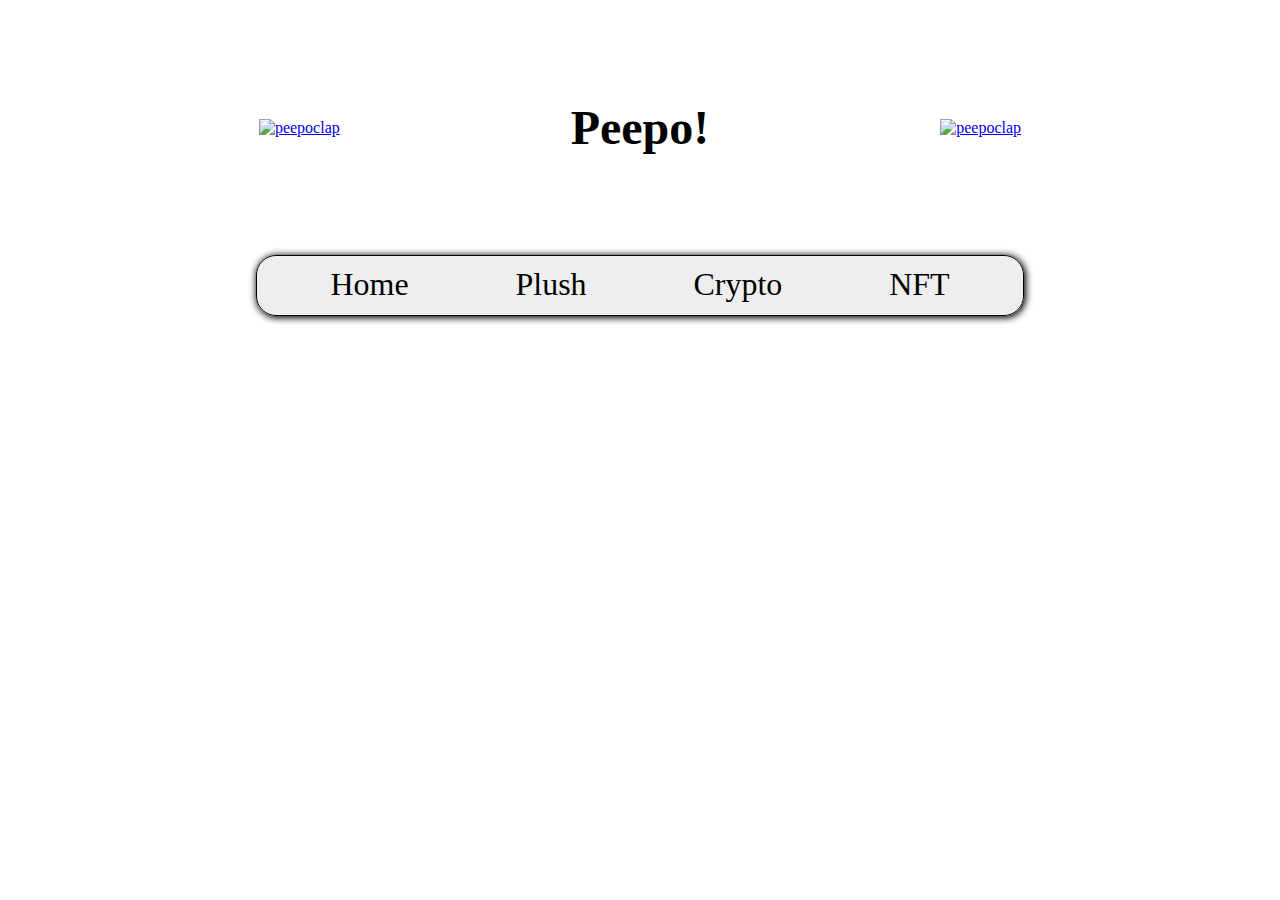
==== index.html @ 83f455d0 "clone" ====
<!DOCTYPE html>
<html lang="en">
  <head>
    <meta charset="UTF-8" />
    <meta name="viewport" content="width=device-width, initial-scale=1.0" />
    <link rel="stylesheet" href="style.css" />
    <title>Peepo!</title>
  </head>
  <body>
    <header>
      <div class="title">
        <a href="https://emoji.gg/emoji/3530-peepoclap"
          ><img
            src="https://cdn3.emoji.gg/emojis/3530-peepoclap.png"
            width="64px"
            height="64px"
            alt="peepoclap"
        /></a>
        <h1>Peepo!</h1>
        <a href="https://emoji.gg/emoji/3530-peepoclap"
          ><img
            src="https://cdn3.emoji.gg/emojis/3530-peepoclap.png"
            width="64px"
            height="64px"
            alt="peepoclap"
        /></a>
      </div>
      <div class="menu">
        <ul>
          <li><a href="http://">Home</a></li>
          <li>
            <a href="https://coinstats.app/nft/proof_of_pepe_v4/">Plush</a>
          </li>
          <li>
            <a href="https://coinmarketcap.com/fr/currencies/peepo/">Crypto</a>
          </li>
          <li>
            <a href="https://www.etsy.com/fr/market/pepe_the_frog_plush/"
              >NFT</a
            >
          </li>
        </ul>
      </div>
    </header>
    <section></section>

    <footer></footer>
  </body>
</html>
---- style.css ----
* {
  padding: 0;
  margin: 0;
  box-sizing: border-box;
  list-style: none;
}

body {
  background-image: url("../img/pepe.jpg") center;
}

header {
  width: 100%;
  height: 100vh;
}
header .title {
  display: flex;
  align-items: center;
  width: 80%;
  justify-content: space-evenly;
  margin: 0 auto;
}
header .title h1 {
  text-align: center;
  padding: 100px;
  font-size: 3rem;
}
header .menu ul {
  display: flex;
  width: 60%;
  margin: 0 auto;
  justify-content: space-around;
  font-size: 2rem;
  background: rgba(0, 0, 0, 0.068);
  border-radius: 20px;
  padding: 10px 20px;
  border: 1px solid black;
  box-shadow: 1px 1px 7px 1px black;
}
header .menu ul li {
  border-bottom: 2px solid rgba(0, 0, 0, 0);
  transition: border-bottom 0.2s ease;
}
header .menu ul li:hover {
  border-bottom: 2px solid black;
  cursor: pointer;
}
header .menu ul li a {
  text-decoration: none;
  color: black;
}/*# sourceMappingURL=style.css.map */
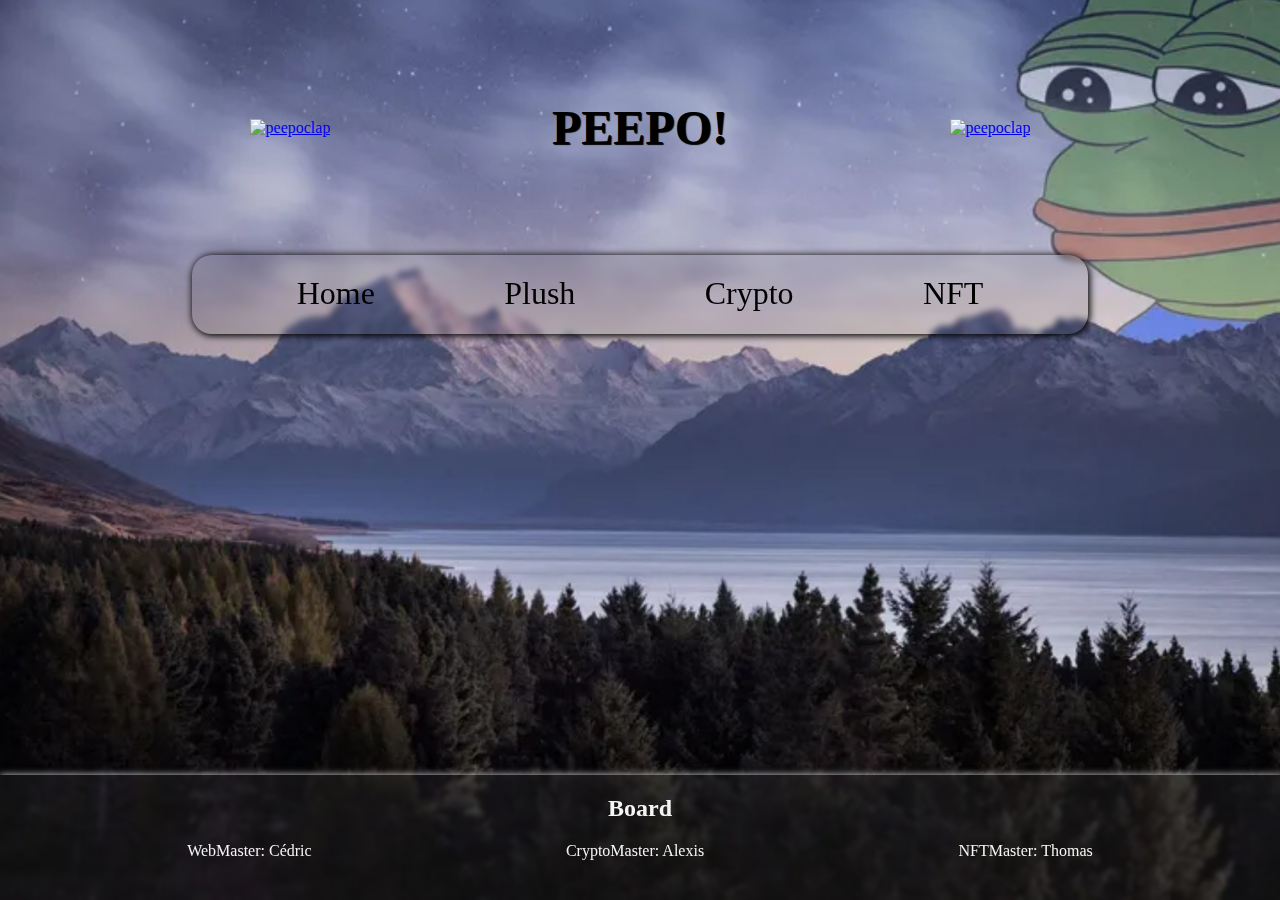
==== commit 7a0bfe36: "peepoooo" ====
--- a/index.html
+++ b/index.html
@@ -4,6 +4,8 @@
     <meta charset="UTF-8" />
     <meta name="viewport" content="width=device-width, initial-scale=1.0" />
     <link rel="stylesheet" href="style.css" />
+    <link rel="icon" type="image/png" href="img/icone.png" />
+
     <title>Peepo!</title>
   </head>
   <body>
@@ -12,30 +14,30 @@
         <a href="https://emoji.gg/emoji/3530-peepoclap"
           ><img
             src="https://cdn3.emoji.gg/emojis/3530-peepoclap.png"
-            width="64px"
-            height="64px"
+            width="40px"
+            height="40px"
             alt="peepoclap"
         /></a>
         <h1>Peepo!</h1>
         <a href="https://emoji.gg/emoji/3530-peepoclap"
           ><img
             src="https://cdn3.emoji.gg/emojis/3530-peepoclap.png"
-            width="64px"
-            height="64px"
+            width="40px"
+            height="40px"
             alt="peepoclap"
         /></a>
       </div>
       <div class="menu">
         <ul>
-          <li><a href="http://">Home</a></li>
+          <li><a href="./index.html">Home</a></li>
           <li>
-            <a href="https://coinstats.app/nft/proof_of_pepe_v4/">Plush</a>
+            <a href="./index.html">Plush</a>
           </li>
           <li>
-            <a href="https://coinmarketcap.com/fr/currencies/peepo/">Crypto</a>
+            <a href="./index.html">Crypto</a>
           </li>
           <li>
-            <a href="https://www.etsy.com/fr/market/pepe_the_frog_plush/"
+            <a href="./index.html"
               >NFT</a
             >
           </li>
@@ -44,6 +46,16 @@
     </header>
     <section></section>
 
-    <footer></footer>
+    <footer>
+      <div class="board">
+        <h3>Board</h3>
+        <ul>
+          <li>WebMaster: Cédric</li>
+          <li>CryptoMaster: Alexis</li>
+          <li>NFTMaster: Thomas</li>
+        </ul>
+      </div>
+    </footer>
+    <script src="./flex.js"></script>
   </body>
 </html>
--- a/style.css
+++ b/style.css
@@ -6,12 +6,12 @@
 }
 
 body {
-  background-image: url("../img/pepe.jpg") center;
+  background: url("./img/pepe.jpg") center/cover;
+  height: 100vh;
 }
 
 header {
   width: 100%;
-  height: 100vh;
 }
 header .title {
   display: flex;
@@ -24,18 +24,21 @@
   text-align: center;
   padding: 100px;
   font-size: 3rem;
+  text-transform: uppercase;
+  text-shadow: 1px 1px 1px black;
 }
 header .menu ul {
   display: flex;
-  width: 60%;
+  width: 70%;
   margin: 0 auto;
   justify-content: space-around;
   font-size: 2rem;
   background: rgba(0, 0, 0, 0.068);
   border-radius: 20px;
-  padding: 10px 20px;
-  border: 1px solid black;
+  padding: 20px 40px;
   box-shadow: 1px 1px 7px 1px black;
+  -webkit-backdrop-filter: blur(3px);
+          backdrop-filter: blur(3px);
 }
 header .menu ul li {
   border-bottom: 2px solid rgba(0, 0, 0, 0);
@@ -48,4 +51,26 @@
 header .menu ul li a {
   text-decoration: none;
   color: black;
+}
+
+footer .board {
+  color: whitesmoke;
+  width: 100%;
+  margin: 0 auto;
+  text-align: center;
+  background: rgba(212, 212, 212, 0.068);
+  padding: 20px 40px;
+  box-shadow: 1px 1px 7px 1px rgb(212, 212, 212);
+  -webkit-backdrop-filter: blur(2px);
+          backdrop-filter: blur(2px);
+  position: fixed;
+  bottom: 0px;
+}
+footer .board h3 {
+  font-size: 1.5rem;
+}
+footer .board ul {
+  padding: 20px;
+  display: flex;
+  justify-content: space-around;
 }/*# sourceMappingURL=style.css.map */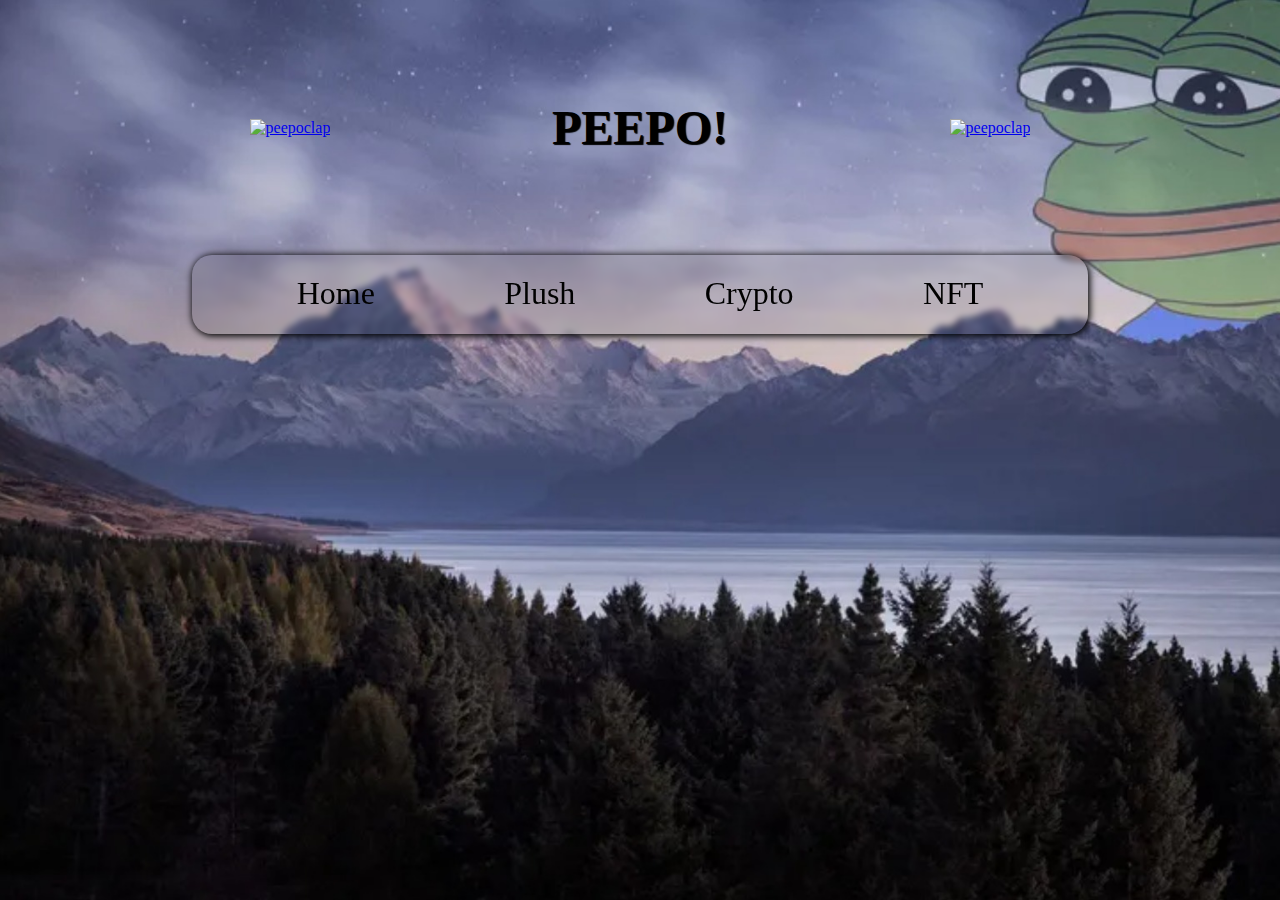
==== commit 7692dcdd: "commit de thomas#" ====
--- a/index.html
+++ b/index.html
@@ -4,8 +4,6 @@
     <meta charset="UTF-8" />
     <meta name="viewport" content="width=device-width, initial-scale=1.0" />
     <link rel="stylesheet" href="style.css" />
-    <link rel="icon" type="image/png" href="img/icone.png" />
-
     <title>Peepo!</title>
   </head>
   <body>
@@ -14,16 +12,16 @@
         <a href="https://emoji.gg/emoji/3530-peepoclap"
           ><img
             src="https://cdn3.emoji.gg/emojis/3530-peepoclap.png"
-            width="40px"
-            height="40px"
+            width="64px"
+            height="64px"
             alt="peepoclap"
         /></a>
         <h1>Peepo!</h1>
         <a href="https://emoji.gg/emoji/3530-peepoclap"
           ><img
             src="https://cdn3.emoji.gg/emojis/3530-peepoclap.png"
-            width="40px"
-            height="40px"
+            width="64px"
+            height="64px"
             alt="peepoclap"
         /></a>
       </div>
@@ -31,13 +29,13 @@
         <ul>
           <li><a href="./index.html">Home</a></li>
           <li>
-            <a href="./index.html">Plush</a>
+            <a href="./plush.html">Plush</a>
           </li>
           <li>
-            <a href="./index.html">Crypto</a>
+            <a href="https://coinmarketcap.com/fr/currencies/peepo/">Crypto</a>
           </li>
           <li>
-            <a href="./index.html"
+            <a href="https://www.etsy.com/fr/market/pepe_the_frog_plush/"
               >NFT</a
             >
           </li>
@@ -46,16 +44,6 @@
     </header>
     <section></section>
 
-    <footer>
-      <div class="board">
-        <h3>Board</h3>
-        <ul>
-          <li>WebMaster: Cédric</li>
-          <li>CryptoMaster: Alexis</li>
-          <li>NFTMaster: Thomas</li>
-        </ul>
-      </div>
-    </footer>
-    <script src="./flex.js"></script>
+    <footer></footer>
   </body>
 </html>
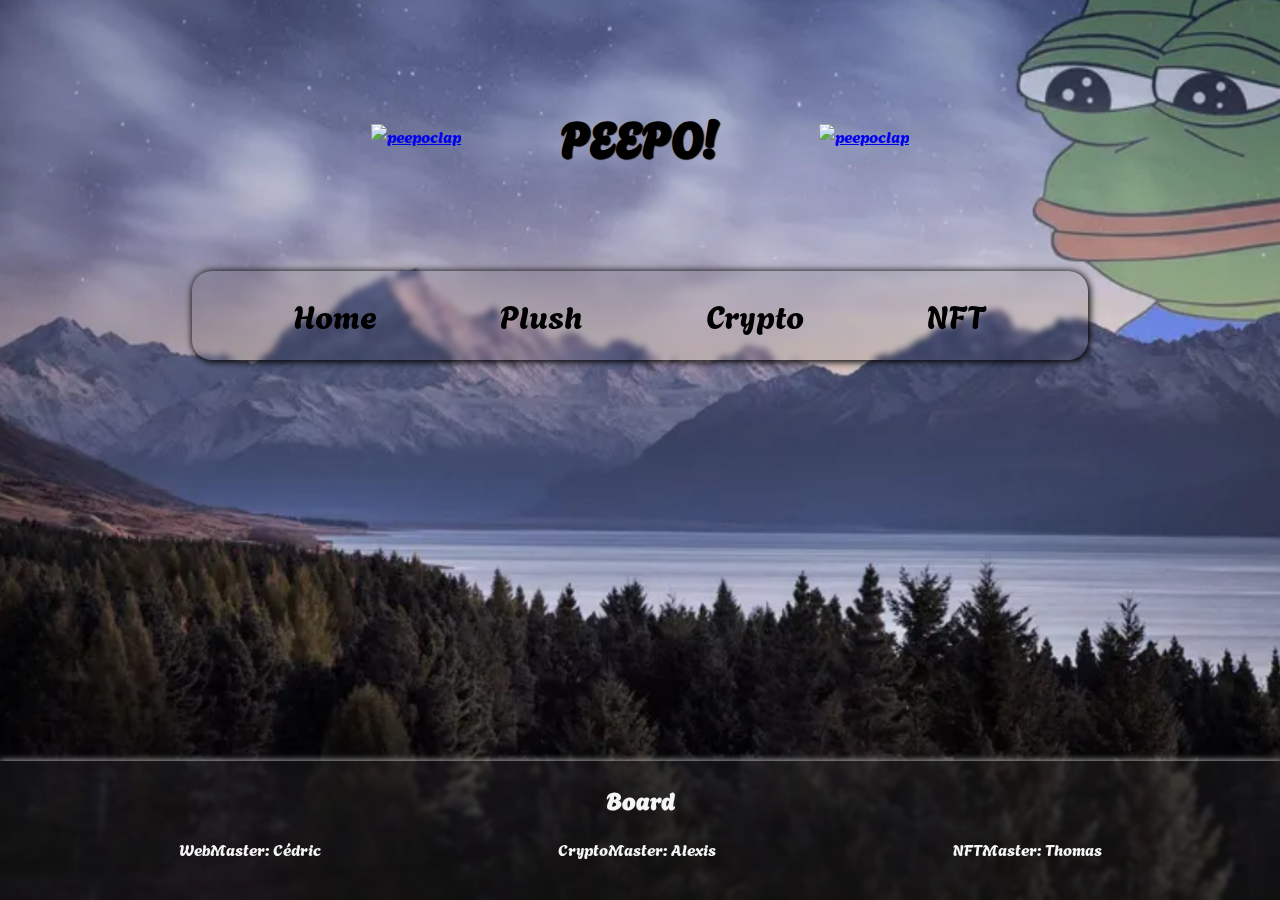
==== commit 1f12bd4a: "dd" ====
--- a/index.html
+++ b/index.html
@@ -4,6 +4,8 @@
     <meta charset="UTF-8" />
     <meta name="viewport" content="width=device-width, initial-scale=1.0" />
     <link rel="stylesheet" href="style.css" />
+    <link rel="icon" type="image/png" href="img/icone.png" />
+
     <title>Peepo!</title>
   </head>
   <body>
@@ -29,13 +31,13 @@
         <ul>
           <li><a href="./index.html">Home</a></li>
           <li>
-            <a href="./plush.html">Plush</a>
+            <a href="./index.html">Plush</a>
           </li>
           <li>
-            <a href="https://coinmarketcap.com/fr/currencies/peepo/">Crypto</a>
+            <a href="./index.html">Crypto</a>
           </li>
           <li>
-            <a href="https://www.etsy.com/fr/market/pepe_the_frog_plush/"
+            <a href="./index.html"
               >NFT</a
             >
           </li>
@@ -44,6 +46,16 @@
     </header>
     <section></section>
 
-    <footer></footer>
+    <footer>
+      <div class="board">
+        <h3>Board</h3>
+        <ul>
+          <li>WebMaster: Cédric</li>
+          <li>CryptoMaster: Alexis</li>
+          <li>NFTMaster: Thomas</li>
+        </ul>
+      </div>
+    </footer>
+    <script src="./flex.js"></script>
   </body>
 </html>
--- a/style.css
+++ b/style.css
@@ -1,3 +1,7 @@
+@font-face {
+  font-family: "Agbalumo";
+  src: url(../font/Agbalumo-Regular.ttf);
+}
 * {
   padding: 0;
   margin: 0;
@@ -8,6 +12,7 @@
 body {
   background: url("./img/pepe.jpg") center/cover;
   height: 100vh;
+  font-family: Agbalumo, sans-serif;
 }
 
 header {
@@ -17,7 +22,7 @@
   display: flex;
   align-items: center;
   width: 80%;
-  justify-content: space-evenly;
+  justify-content: center;
   margin: 0 auto;
 }
 header .title h1 {
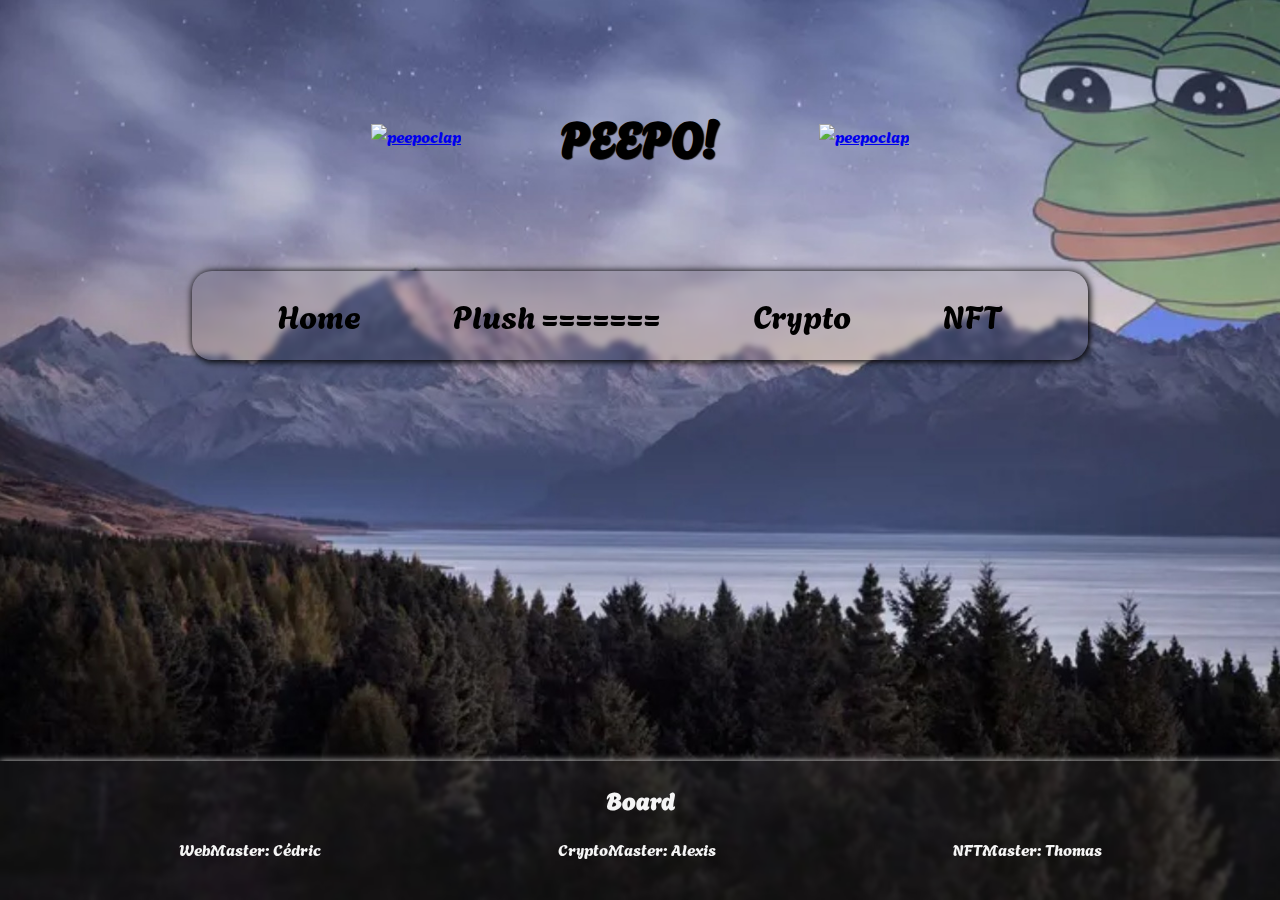
==== commit 850daaef: "Merge branch 'main' into Thomas" ====
--- a/index.html
+++ b/index.html
@@ -31,7 +31,10 @@
         <ul>
           <li><a href="./index.html">Home</a></li>
           <li>
-            <a href="./index.html">Plush</a>
+
+            <a href="./plush.html">Plush</a>
+=======
+            
           </li>
           <li>
             <a href="./index.html">Crypto</a>
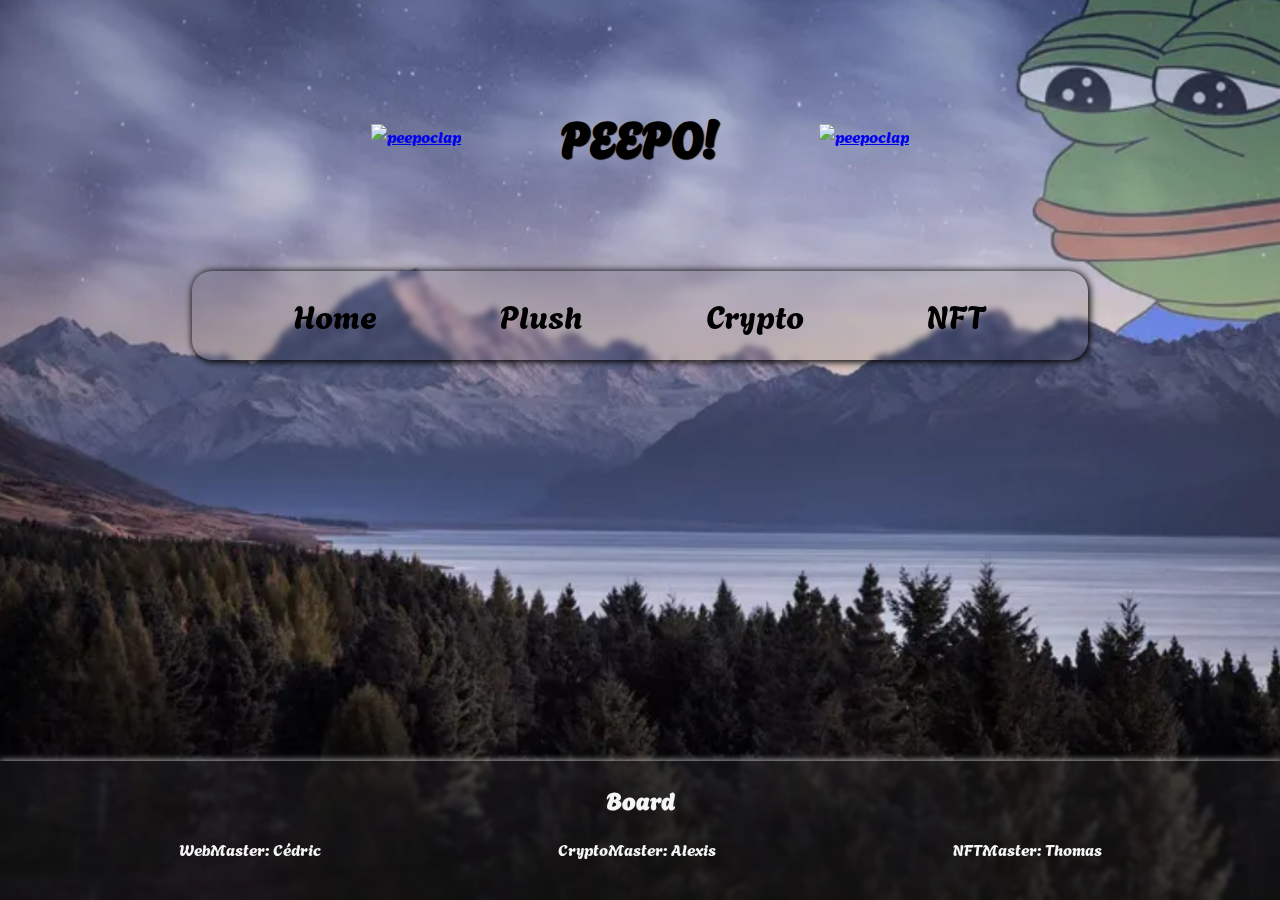
==== commit 4c2b3ebc: "Update index.html" ====
--- a/index.html
+++ b/index.html
@@ -33,8 +33,6 @@
           <li>
 
             <a href="./plush.html">Plush</a>
-=======
-            
           </li>
           <li>
             <a href="./index.html">Crypto</a>
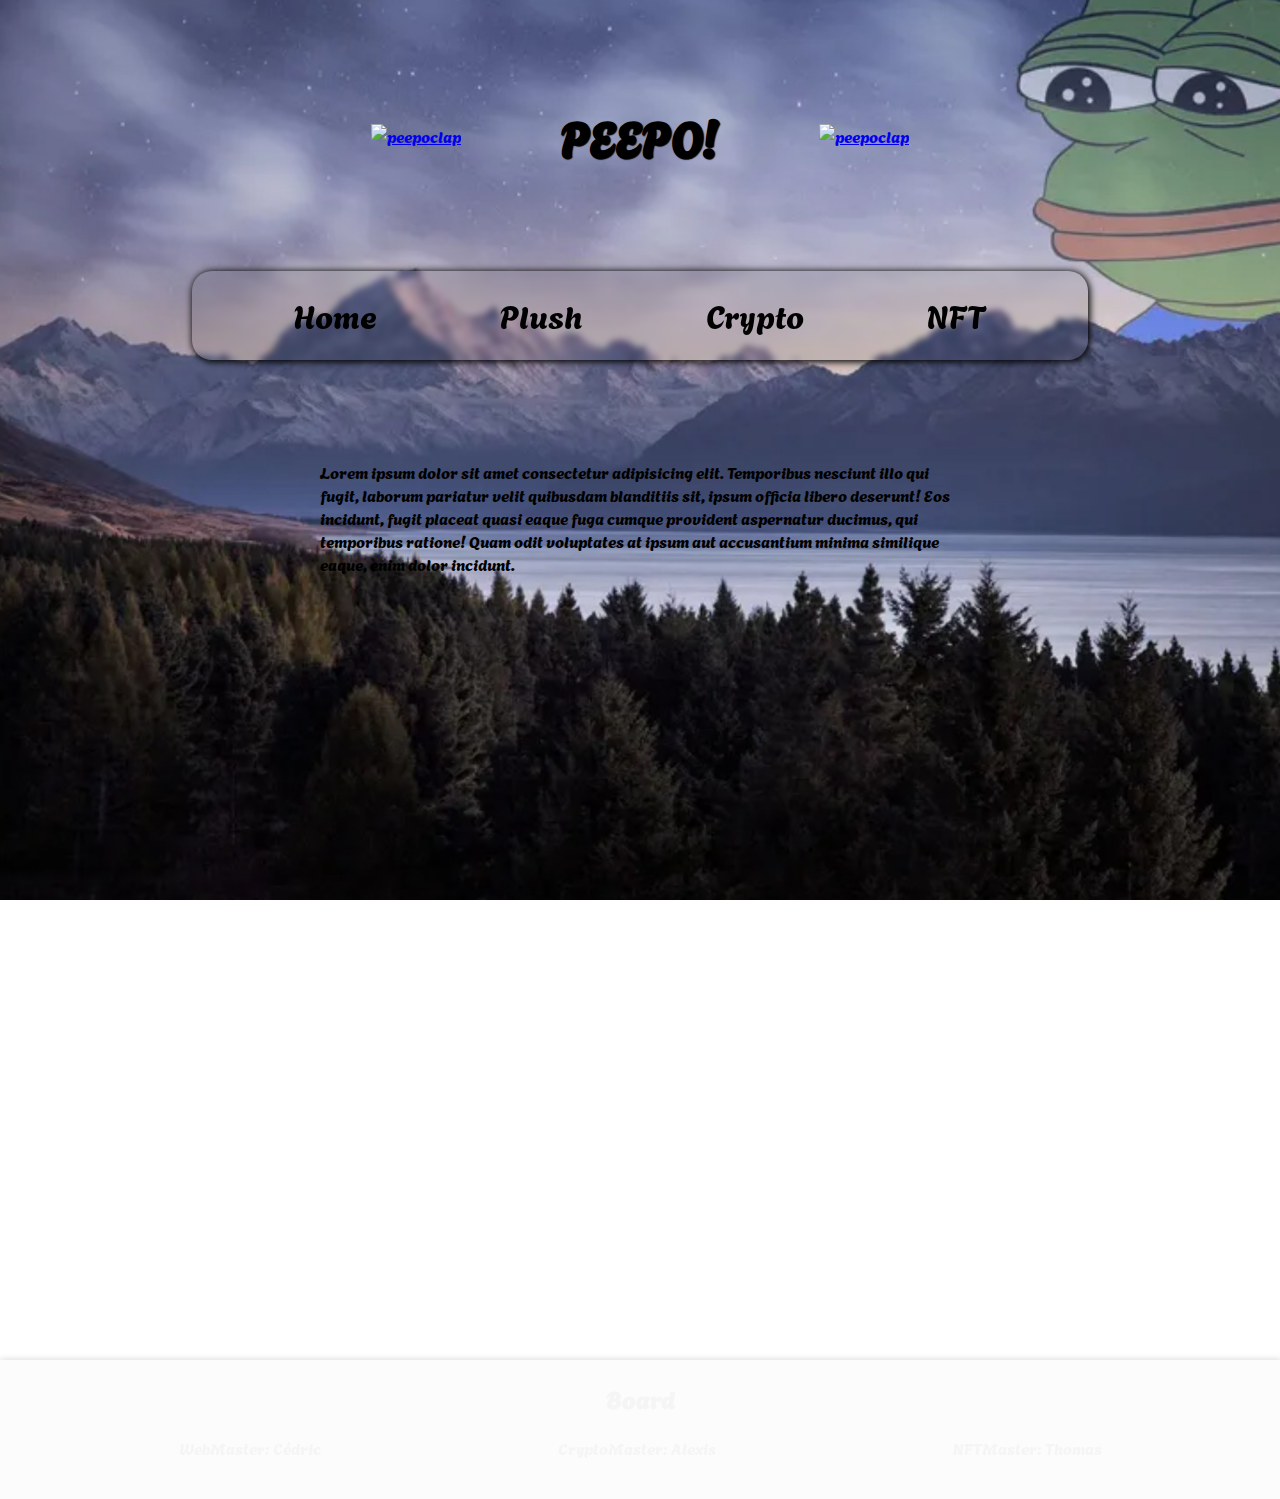
==== commit 65eb3f2d: "pepozz" ====
--- a/index.html
+++ b/index.html
@@ -5,7 +5,13 @@
     <meta name="viewport" content="width=device-width, initial-scale=1.0" />
     <link rel="stylesheet" href="style.css" />
     <link rel="icon" type="image/png" href="img/icone.png" />
-
+    <link
+      rel="stylesheet"
+      href="https://cdnjs.cloudflare.com/ajax/libs/font-awesome/6.4.0/css/all.min.css"
+      integrity="sha512-iecdLmaskl7CVkqkXNQ/ZH/XLlvWZOJyj7Yy7tcenmpD1ypASozpmT/E0iPtmFIB46ZmdtAc9eNBvH0H/ZpiBw=="
+      crossorigin="anonymous"
+      referrerpolicy="no-referrer"
+    />
     <title>Peepo!</title>
   </head>
   <body>
@@ -31,21 +37,29 @@
         <ul>
           <li><a href="./index.html">Home</a></li>
           <li>
-
             <a href="./plush.html">Plush</a>
           </li>
           <li>
             <a href="./index.html">Crypto</a>
           </li>
           <li>
-            <a href="./index.html"
-              >NFT</a
-            >
+            <a href="./index.html">NFT</a>
           </li>
         </ul>
       </div>
     </header>
-    <section></section>
+    <section>
+      <p>
+        Lorem ipsum dolor sit amet consectetur adipisicing elit. Temporibus
+        nesciunt illo qui fugit, laborum pariatur velit quibusdam blanditiis
+        sit, ipsum officia libero deserunt! Eos incidunt, fugit placeat quasi
+        eaque fuga cumque provident aspernatur ducimus, qui temporibus ratione!
+        Quam odit voluptates at ipsum aut accusantium minima similique eaque,
+        enim dolor incidunt.
+
+      </p>
+        <i class="fa-solid fa-arrow-down"></i>
+    </section>
 
     <footer>
       <div class="board">
--- a/style.css
+++ b/style.css
@@ -10,8 +10,7 @@
 }
 
 body {
-  background: url("./img/pepe.jpg") center/cover;
-  height: 100vh;
+  background: url("./img/pepe.jpg") center/cover fixed;
   font-family: Agbalumo, sans-serif;
 }
 
@@ -68,8 +67,6 @@
   box-shadow: 1px 1px 7px 1px rgb(212, 212, 212);
   -webkit-backdrop-filter: blur(2px);
           backdrop-filter: blur(2px);
-  position: fixed;
-  bottom: 0px;
 }
 footer .board h3 {
   font-size: 1.5rem;
@@ -78,4 +75,20 @@
   padding: 20px;
   display: flex;
   justify-content: space-around;
+}
+
+section {
+  height: 100vh;
+}
+section p {
+  width: 50%;
+  margin: 0 auto;
+  margin-top: 100px;
+}
+section i {
+  color: whitesmoke;
+  font-size: 3rem;
+  text-align: center;
+  width: 100%;
+  margin-top: 50px;
 }/*# sourceMappingURL=style.css.map */